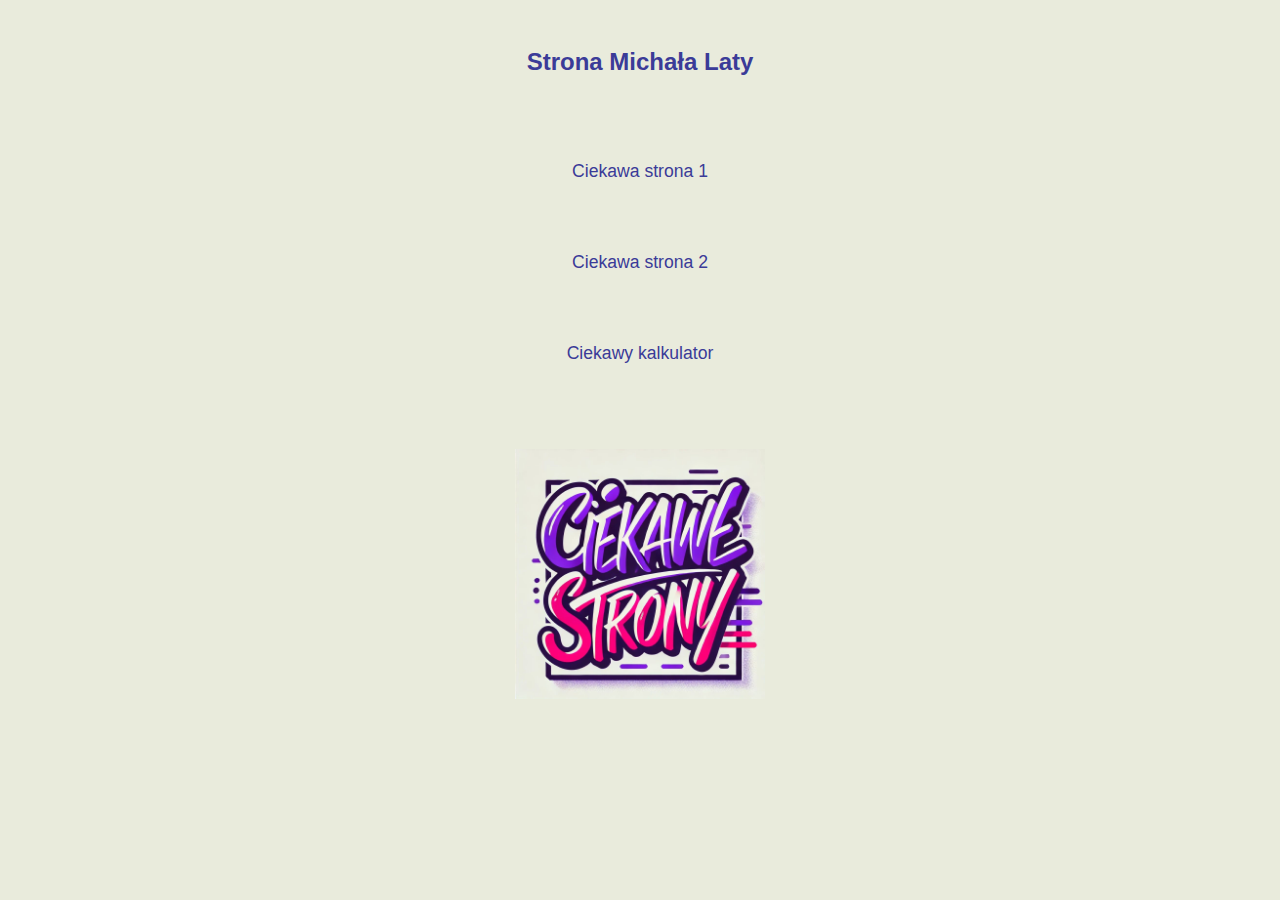
==== index.html @ f5cca66f "New calculator" ====
<!DOCTYPE html>
<html>

<head>
	<meta charset="UTF-8">
	<title>Michał Lata</title>
	<link rel="stylesheet" href="styles.css">
	<style>
		body {
			font-size: 1em
		}
	</style>
</head>

<body>
	<div class="container">
		<h2 class="header">Strona Michała Laty</h2>
		<div class="content-grid-vertical">
			<div class="content-item" style="border: 0px;box-shadow: 0px 0px 0px; margin-top: 40px; padding: 5px;">
				<a href="pages/page1.html" class="back-link">Ciekawa strona 1</a>
			</div>	
			<div class="content-item" style="border: 0px;box-shadow: 0px 0px 0px; padding: 5px">
				<a href="pages/page2.html" class="back-link">Ciekawa strona 2</a>
			</div>
			<div class="content-item" style="border: 0px;box-shadow: 0px 0px 0px; padding: 5px">
				<a href="pages/page3.html" class="back-link">Ciekawy kalkulator</a>
			</div>
			<div class="footer-image">
				<img src="images/ciekawastrona.jpg">
			</div>
		</div>
	</div>
</body>

</html>
---- styles.css ----
body {
    background-color: #E9EBDC;
    font-family: Arial, sans-serif;
    font-size: 0.9em;
}

.container {
    width: 80%;
    margin: 0 auto;
    padding: 20px;
}

.header {
    color: #3B3B98;
    text-align: center;
    margin-left: auto;
    margin-right: auto;
}

.content-grid {
    display: grid;
    grid-template-columns: 1fr 1fr 1fr 1fr;
    gap: 20px;
    margin-top: 20px;
}

.content-grid-vertical {
    display: flex;
    flex-direction: column;
    gap: 20px;
    margin-top: 20px;
}

.content-item {
    background-color: #E9EBDC;
    padding: 15px;
    border: 1px solid #6C3483;
    box-shadow: 2px 2px 5px rgba(0, 0, 0, 0.1);
}

.inner-grid {
    display: grid;
    grid-template-columns: 4fr 4fr 4fr;
    gap: 20px;
    margin-top: 20px;
}

.images-grid {
    display: grid;
    grid-template-columns: 1fr 1fr 1fr 1fr;
    gap: 20px;
    margin-top: 20px;
}

.image-item {
    text-align: center;
    margin-left: auto;
    margin-right: auto;
}

.image-item img {
    width: 100%;
    height: auto;
    max-width: 416px;
}

.back-link {
    display: block;
    width: fit-content;
    margin: 20px auto;
    text-align: center;
    margin-left: auto;
    margin-right: auto;
    font-size: 1.1em;
    color: #3B3B98;
    text-decoration: none;
}

.back-link:hover {
    text-decoration: underline;
}

.footer-image {
    margin: 20px auto;
    margin-top: 40px;
    margin-left: auto;
    margin-right: auto;
}

.footer-image img {
    width: 100%;
    height: auto;
    max-width: 250px;
}

.form-container {
    max-width: 500px;
    margin: 0 auto;
    padding: 15px;
    background-color: #E9EBDC;
    border: 1px solid #6C3483;
    box-shadow: 2px 2px 5px rgba(0, 0, 0, 0.1);
}

.form-group {
    display: flex;
    align-items: center;
    margin-bottom: 10px;
}

.form-group label {
    width: 130px;
    font-weight: bold;
}

.form-group input[type="text"],
.form-group input[type="date"],
.form-group input[type="password"] {
    flex-grow: 1;
    padding: 8px;
    border: 1px solid #ccc;
    border-radius: 4px;
    width: calc(100% - 140px);
}

.radio-group {
    display: flex;
    flex-direction: row;
    gap: 5px;
    align-items: center;
}

.form-submit {
    text-align: center;
    margin-top: 15px;
}

.form-submit input[type="submit"] {
    padding: 8px 16px;
    background-color: #3B3B98;
    color: #fff;
    border: none;
    border-radius: 4px;
    cursor: pointer;
}

.form-submit input[type="submit"]:hover {
    background-color: #2C2C82;
}

.calculator {
    max-width: 400px;
    margin: 50px auto;
    padding: 20px;
    background-color: #E9EBDC;
    border: 1px solid #6C3483;
    box-shadow: 2px 2px 5px rgba(0, 0, 0, 0.1);
    display: grid;
    grid-template-columns: auto 1fr;
    gap: 10px;
    align-items: center;
}

.display {
    padding: 10px;
    font-size: 1.5em;
    text-align: right;
    border: 1px solid #ccc;
    border-radius: 4px;
    height: 60px;
}

.buttons {
    display: grid;
    grid-template-columns: repeat(4, 1fr);
    gap: 10px;
    grid-column: span 2;
}

.button {
    padding: 20px;
    font-size: 1.2em;
    background-color: #3B3B98;
    color: #fff;
    border: none;
    border-radius: 4px;
    cursor: pointer;
}

.button:hover {
    background-color: #2C2C82;
}

.clear-button {
    height: 100%;
    padding: 0 15px;
    font-size: 1.2em;
    background-color: #FF007F;
    color: #fff;
    border: none;
    border-radius: 4px;
    cursor: pointer;
    align-self: start;
}

.clear-button:hover {
    background-color: #E60073;
}
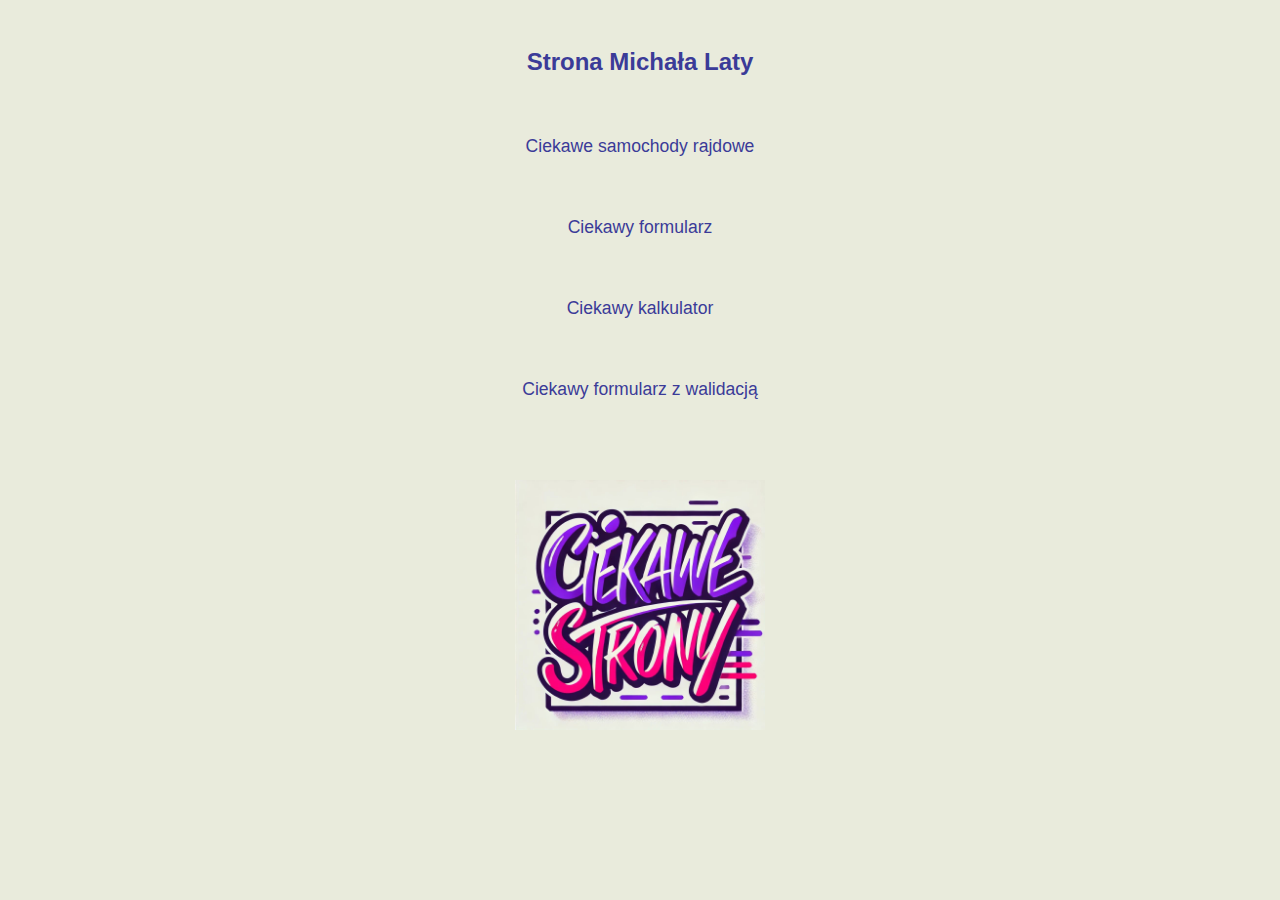
==== commit 72156e62: "Created new form with regex validation" ====
--- a/index.html
+++ b/index.html
@@ -16,14 +16,17 @@
 	<div class="container">
 		<h2 class="header">Strona Michała Laty</h2>
 		<div class="content-grid-vertical">
-			<div class="content-item" style="border: 0px;box-shadow: 0px 0px 0px; margin-top: 40px; padding: 5px;">
-				<a href="pages/page1.html" class="back-link">Ciekawa strona 1</a>
+			<div class="content-item" style="border: 0px;box-shadow: 0px 0px 0px; margin-top: 20px; padding: 0px;">
+				<a href="pages/page1.html" class="back-link">Ciekawe samochody rajdowe</a>
 			</div>	
-			<div class="content-item" style="border: 0px;box-shadow: 0px 0px 0px; padding: 5px">
-				<a href="pages/page2.html" class="back-link">Ciekawa strona 2</a>
+			<div class="content-item" style="border: 0px;box-shadow: 0px 0px 0px; padding: 0px">
+				<a href="pages/page2.html" class="back-link">Ciekawy formularz</a>
 			</div>
-			<div class="content-item" style="border: 0px;box-shadow: 0px 0px 0px; padding: 5px">
+			<div class="content-item" style="border: 0px;box-shadow: 0px 0px 0px; padding: 0px">
 				<a href="pages/page3.html" class="back-link">Ciekawy kalkulator</a>
+			</div>
+			<div class="content-item" style="border: 0px;box-shadow: 0px 0px 0px; padding: 0px; margin-bottom: 0px;">
+				<a href="pages/page4.html" class="back-link">Ciekawy formularz z walidacją</a>
 			</div>
 			<div class="footer-image">
 				<img src="images/ciekawastrona.jpg">
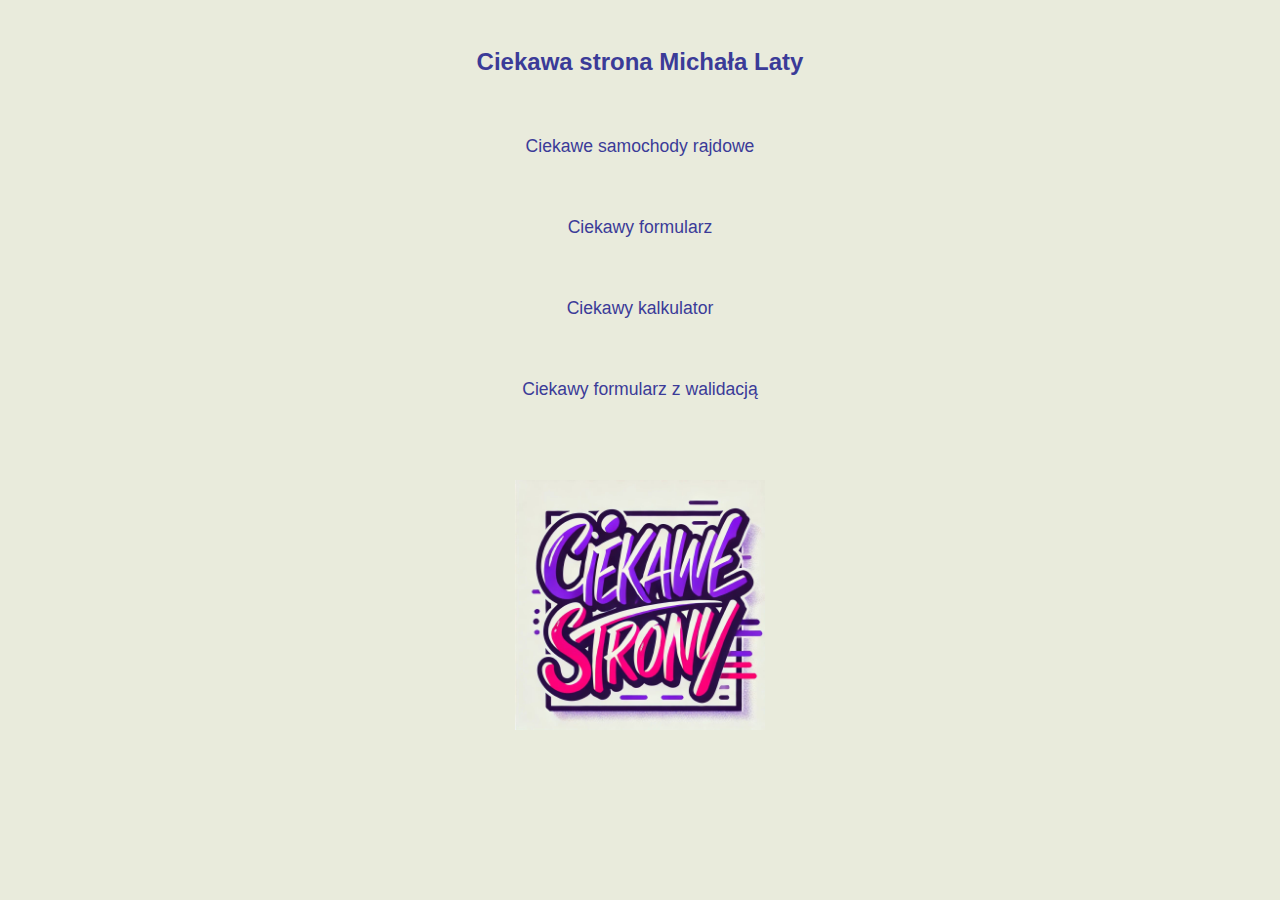
==== commit 7b892d0f: "Created new form with regex validation #2 minor tweaks" ====
--- a/index.html
+++ b/index.html
@@ -14,7 +14,7 @@
 
 <body>
 	<div class="container">
-		<h2 class="header">Strona Michała Laty</h2>
+		<h2 class="header">Ciekawa strona Michała Laty</h2>
 		<div class="content-grid-vertical">
 			<div class="content-item" style="border: 0px;box-shadow: 0px 0px 0px; margin-top: 20px; padding: 0px;">
 				<a href="pages/page1.html" class="back-link">Ciekawe samochody rajdowe</a>
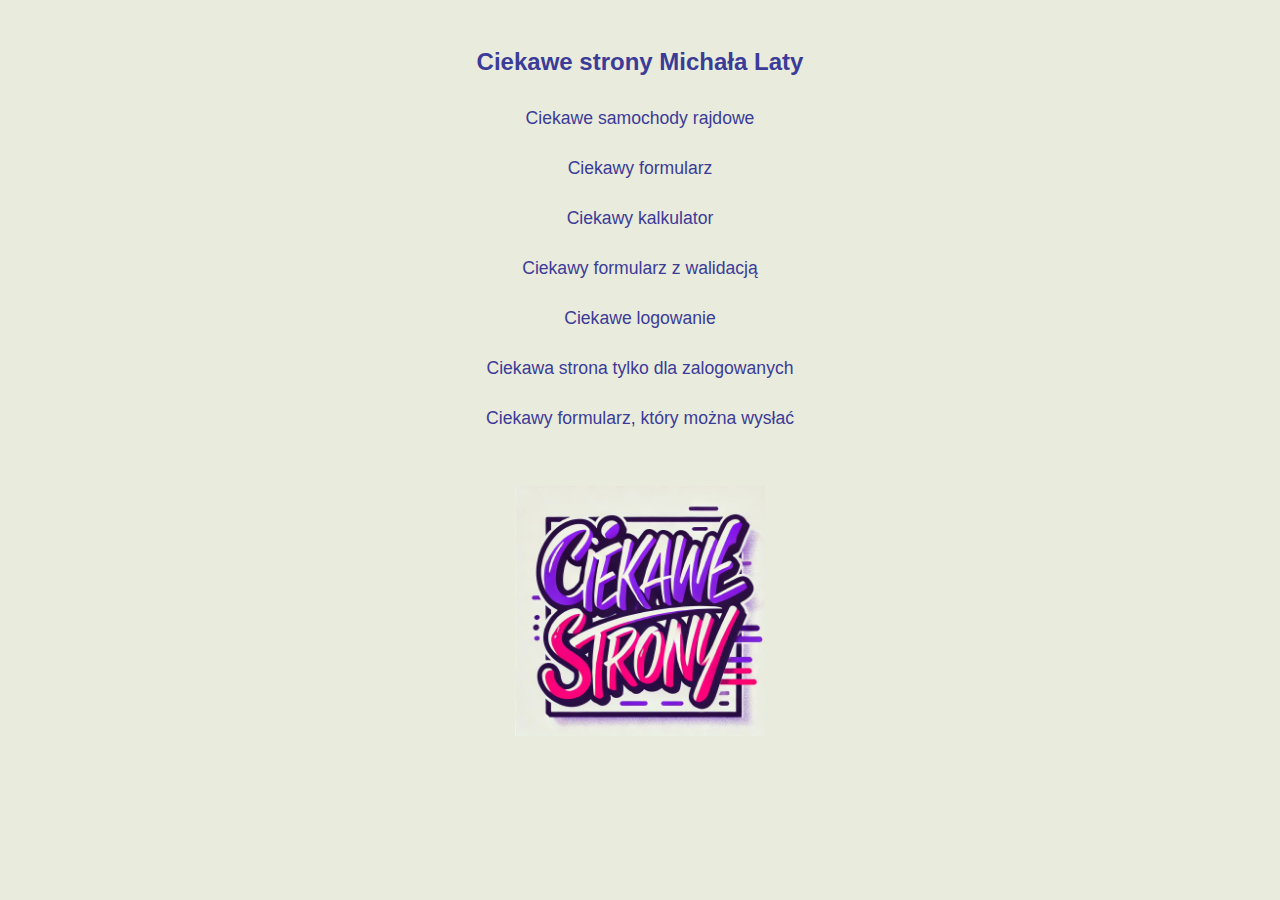
==== commit 978e025b: "Added php to process the form" ====
--- a/index.html
+++ b/index.html
@@ -14,19 +14,28 @@
 
 <body>
 	<div class="container">
-		<h2 class="header">Ciekawa strona Michała Laty</h2>
-		<div class="content-grid-vertical">
-			<div class="content-item" style="border: 0px;box-shadow: 0px 0px 0px; margin-top: 20px; padding: 0px;">
-				<a href="pages/page1.html" class="back-link">Ciekawe samochody rajdowe</a>
+		<h2 class="header">Ciekawe strony Michała Laty</h2>
+		<div class="content-grid-vertical-index">
+			<div class="content-item" style="border: 0px;box-shadow: 0px 0px 0px; padding: 0px;">
+				<a href="pages/page1.html" class="back-link-index">Ciekawe samochody rajdowe</a>
 			</div>	
-			<div class="content-item" style="border: 0px;box-shadow: 0px 0px 0px; padding: 0px">
-				<a href="pages/page2.html" class="back-link">Ciekawy formularz</a>
+			<div class="content-item" style="border: 0px;box-shadow: 0px 0px 0px; padding: 0px;">
+				<a href="pages/page2.html" class="back-link-index">Ciekawy formularz</a>
 			</div>
-			<div class="content-item" style="border: 0px;box-shadow: 0px 0px 0px; padding: 0px">
-				<a href="pages/page3.html" class="back-link">Ciekawy kalkulator</a>
+			<div class="content-item" style="border: 0px;box-shadow: 0px 0px 0px; padding: 0px;">
+				<a href="pages/page3.html" class="back-link-index">Ciekawy kalkulator</a>
 			</div>
-			<div class="content-item" style="border: 0px;box-shadow: 0px 0px 0px; padding: 0px; margin-bottom: 0px;">
-				<a href="pages/page4.html" class="back-link">Ciekawy formularz z walidacją</a>
+			<div class="content-item" style="border: 0px;box-shadow: 0px 0px 0px; padding: 0px;">
+				<a href="pages/page4.html" class="back-link-index">Ciekawy formularz z walidacją</a>
+			</div>
+			<div class="content-item" style="border: 0px;box-shadow: 0px 0px 0px; padding: 0px;">
+				<a href="pages/page5.html" class="back-link-index">Ciekawe logowanie</a>
+			</div>
+			<div class="content-item" style="border: 0px;box-shadow: 0px 0px 0px; padding: 0px;">
+				<a href="pages/page6.html" class="back-link-index">Ciekawa strona tylko dla zalogowanych</a>
+			</div>
+			<div class="content-item" style="border: 0px;box-shadow: 0px 0px 0px; padding: 0px;">
+				<a href="pages/page7.html" class="back-link-index">Ciekawy formularz, który można wysłać</a>
 			</div>
 			<div class="footer-image">
 				<img src="images/ciekawastrona.jpg">
--- a/styles.css
+++ b/styles.css
@@ -31,6 +31,13 @@
     margin-top: 20px;
 }
 
+.content-grid-vertical-index {
+    display: flex;
+    flex-direction: column;
+    gap: 5px;
+    margin: 5px;
+}
+
 .content-item {
     background-color: #E9EBDC;
     padding: 15px;
@@ -77,6 +84,23 @@
 }
 
 .back-link:hover {
+    text-decoration: underline;
+}
+
+.back-link-index {
+    display: block;
+    width: fit-content;
+    margin: 12px auto;
+    text-align: center;
+    margin-left: auto;
+    margin-right: auto;
+    font-size: 1.1em;
+    color: #3B3B98;
+    text-decoration: none;
+}
+
+
+.back-link-index:hover {
     text-decoration: underline;
 }
 
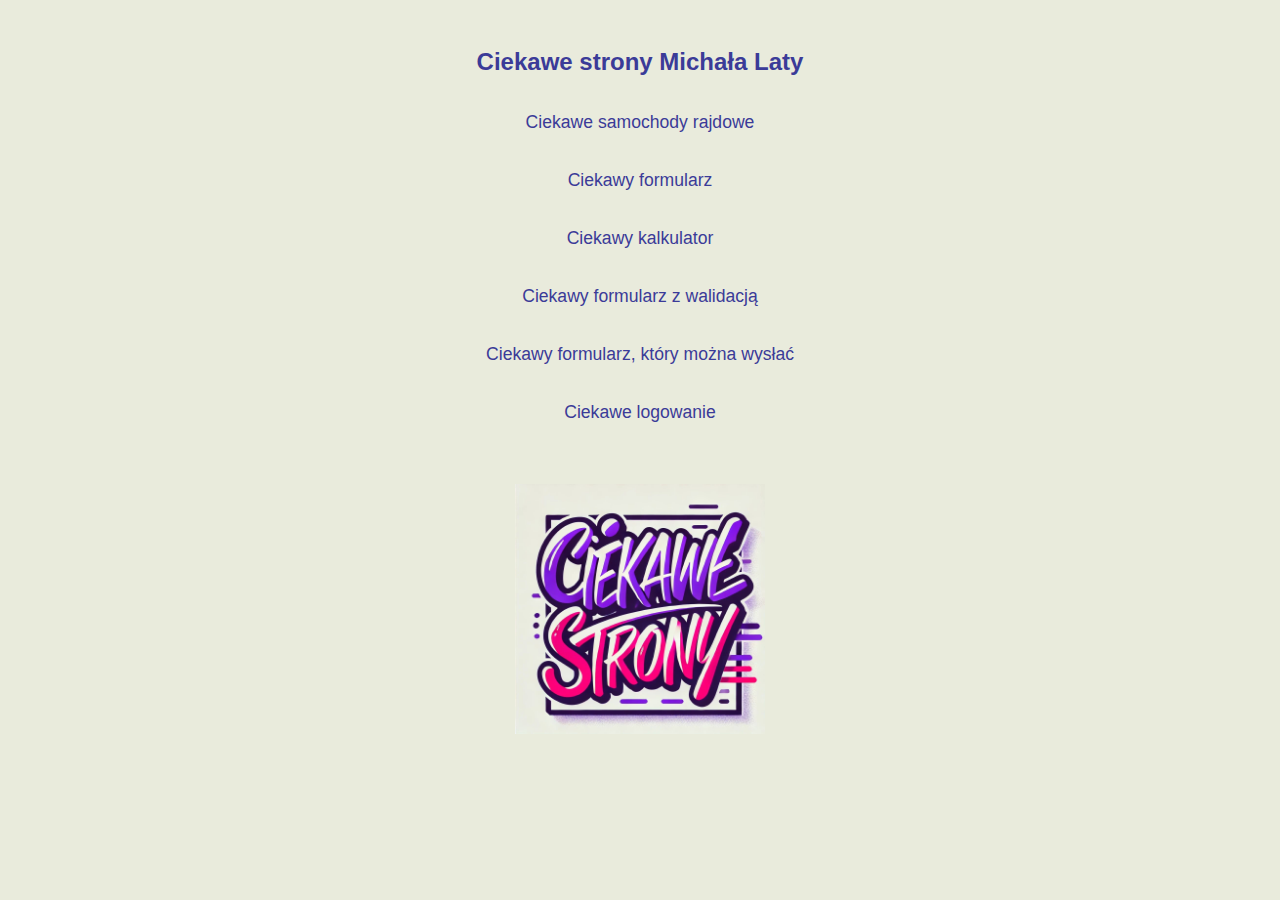
==== commit bae19acc: "Added logging mechanism" ====
--- a/index.html
+++ b/index.html
@@ -17,25 +17,22 @@
 		<h2 class="header">Ciekawe strony Michała Laty</h2>
 		<div class="content-grid-vertical-index">
 			<div class="content-item" style="border: 0px;box-shadow: 0px 0px 0px; padding: 0px;">
-				<a href="pages/page1.html" class="back-link-index">Ciekawe samochody rajdowe</a>
+				<a href="pages/page1.php" class="back-link-index">Ciekawe samochody rajdowe</a>
 			</div>	
 			<div class="content-item" style="border: 0px;box-shadow: 0px 0px 0px; padding: 0px;">
-				<a href="pages/page2.html" class="back-link-index">Ciekawy formularz</a>
+				<a href="pages/page2.php" class="back-link-index">Ciekawy formularz</a>
 			</div>
 			<div class="content-item" style="border: 0px;box-shadow: 0px 0px 0px; padding: 0px;">
-				<a href="pages/page3.html" class="back-link-index">Ciekawy kalkulator</a>
+				<a href="pages/page3.php" class="back-link-index">Ciekawy kalkulator</a>
 			</div>
 			<div class="content-item" style="border: 0px;box-shadow: 0px 0px 0px; padding: 0px;">
-				<a href="pages/page4.html" class="back-link-index">Ciekawy formularz z walidacją</a>
+				<a href="pages/page4.php" class="back-link-index">Ciekawy formularz z walidacją</a>
 			</div>
 			<div class="content-item" style="border: 0px;box-shadow: 0px 0px 0px; padding: 0px;">
-				<a href="pages/page5.html" class="back-link-index">Ciekawe logowanie</a>
+				<a href="pages/page5.php" class="back-link-index">Ciekawy formularz, który można wysłać</a>
 			</div>
 			<div class="content-item" style="border: 0px;box-shadow: 0px 0px 0px; padding: 0px;">
-				<a href="pages/page6.html" class="back-link-index">Ciekawa strona tylko dla zalogowanych</a>
-			</div>
-			<div class="content-item" style="border: 0px;box-shadow: 0px 0px 0px; padding: 0px;">
-				<a href="pages/page7.html" class="back-link-index">Ciekawy formularz, który można wysłać</a>
+				<a href="pages/login.php" class="back-link-index">Ciekawe logowanie</a>
 			</div>
 			<div class="footer-image">
 				<img src="images/ciekawastrona.jpg">
--- a/styles.css
+++ b/styles.css
@@ -90,7 +90,7 @@
 .back-link-index {
     display: block;
     width: fit-content;
-    margin: 12px auto;
+    margin: 16px auto;
     text-align: center;
     margin-left: auto;
     margin-right: auto;
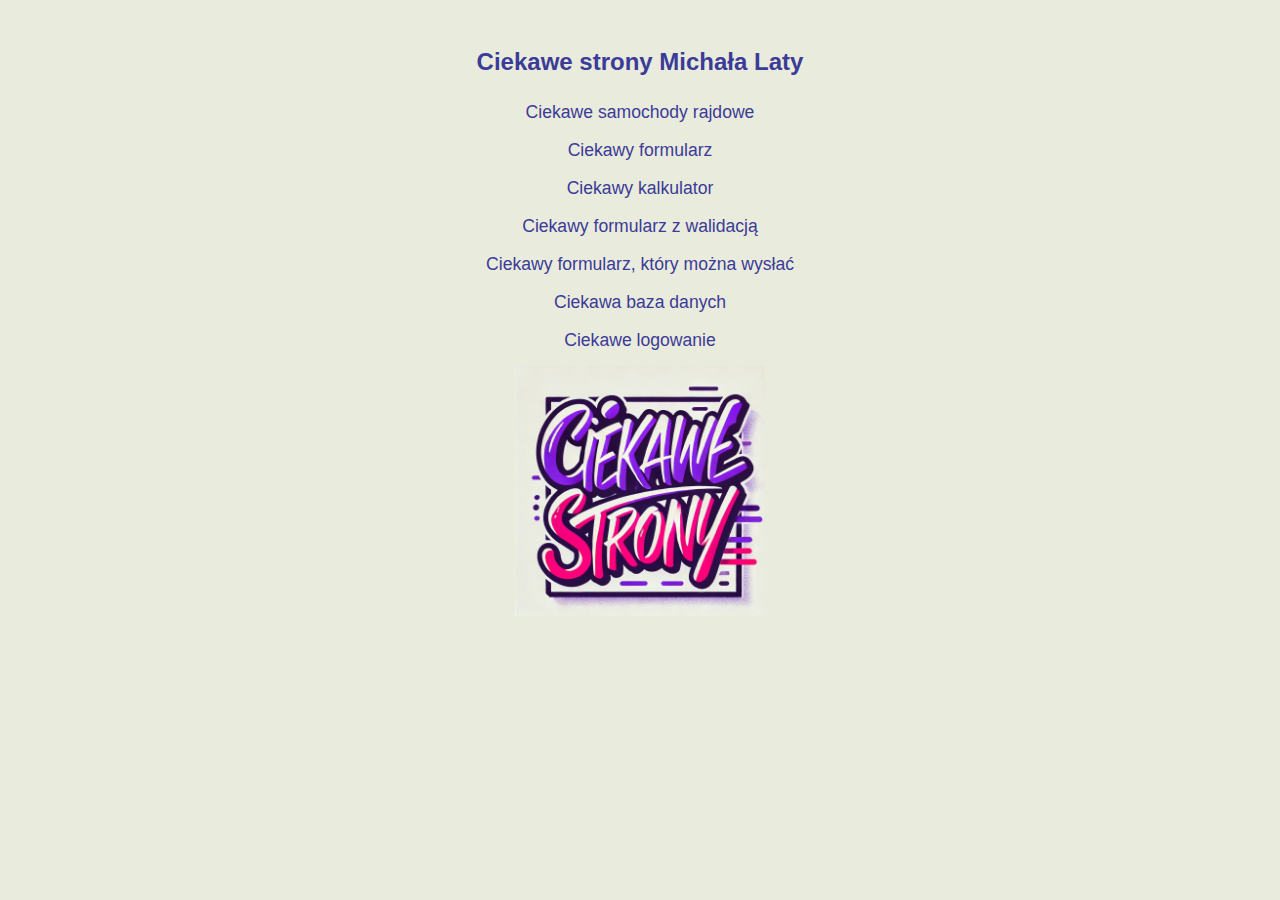
==== commit ae248292: "Created database management page and login system rework" ====
--- a/index.html
+++ b/index.html
@@ -32,9 +32,12 @@
 				<a href="pages/page5.php" class="back-link-index">Ciekawy formularz, który można wysłać</a>
 			</div>
 			<div class="content-item" style="border: 0px;box-shadow: 0px 0px 0px; padding: 0px;">
+				<a href="pages/page6.php" class="back-link-index">Ciekawa baza danych</a>
+			</div>
+			<div class="content-item" style="border: 0px;box-shadow: 0px 0px 0px; padding: 0px;">
 				<a href="pages/login.php" class="back-link-index">Ciekawe logowanie</a>
 			</div>
-			<div class="footer-image">
+			<div class="footer-image" style="margin: 4px auto">
 				<img src="images/ciekawastrona.jpg">
 			</div>
 		</div>
--- a/styles.css
+++ b/styles.css
@@ -90,7 +90,7 @@
 .back-link-index {
     display: block;
     width: fit-content;
-    margin: 16px auto;
+    margin: 6px auto;
     text-align: center;
     margin-left: auto;
     margin-right: auto;
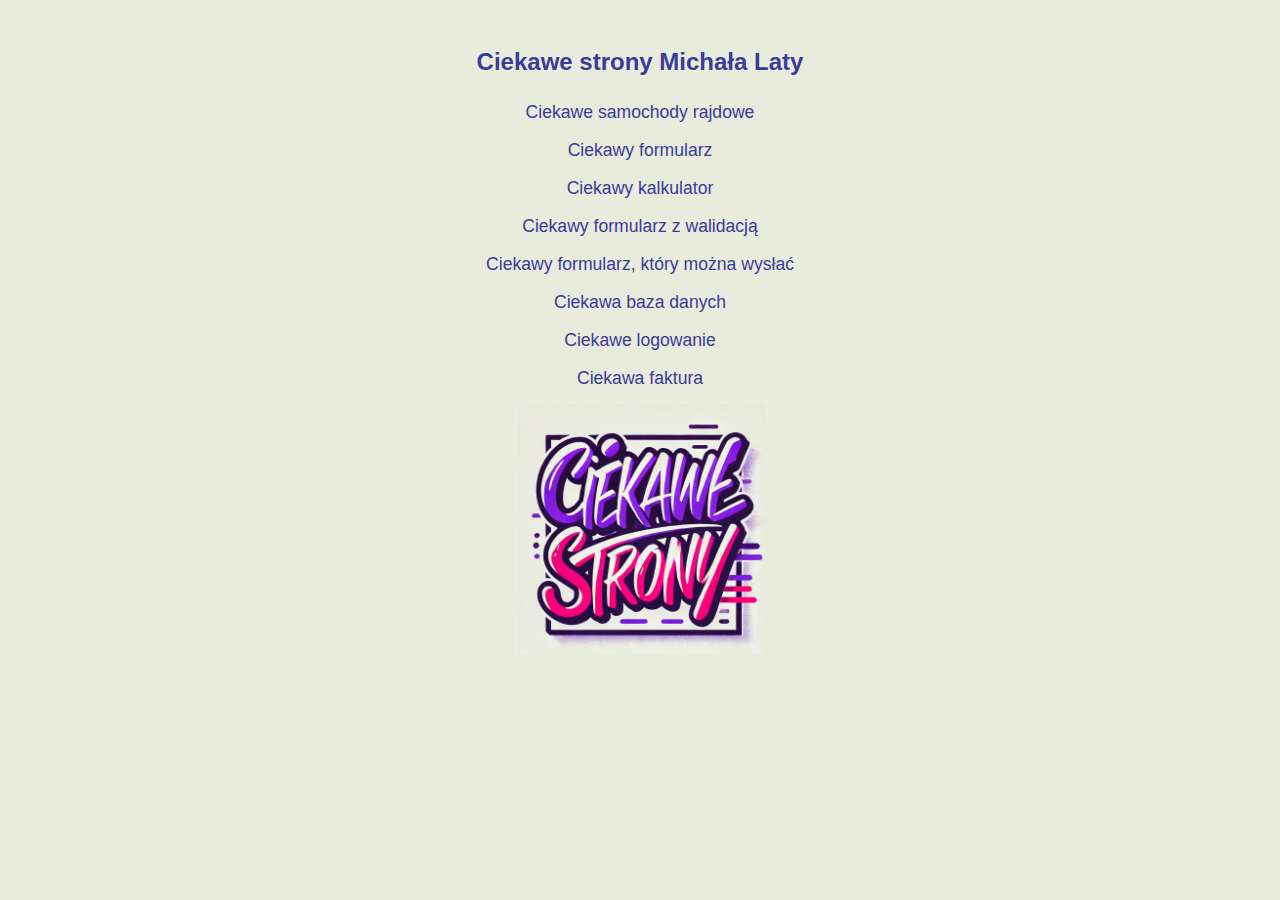
==== commit 5776c514: "Created invoice.xml and invoice.xsl" ====
--- a/index.html
+++ b/index.html
@@ -37,6 +37,9 @@
 			<div class="content-item" style="border: 0px;box-shadow: 0px 0px 0px; padding: 0px;">
 				<a href="pages/login.php" class="back-link-index">Ciekawe logowanie</a>
 			</div>
+			<div class="content-item" style="border: 0px;box-shadow: 0px 0px 0px; padding: 0px;">
+				<a href="pages/invoice.xml" class="back-link-index">Ciekawa faktura</a>
+			</div>
 			<div class="footer-image" style="margin: 4px auto">
 				<img src="images/ciekawastrona.jpg">
 			</div>
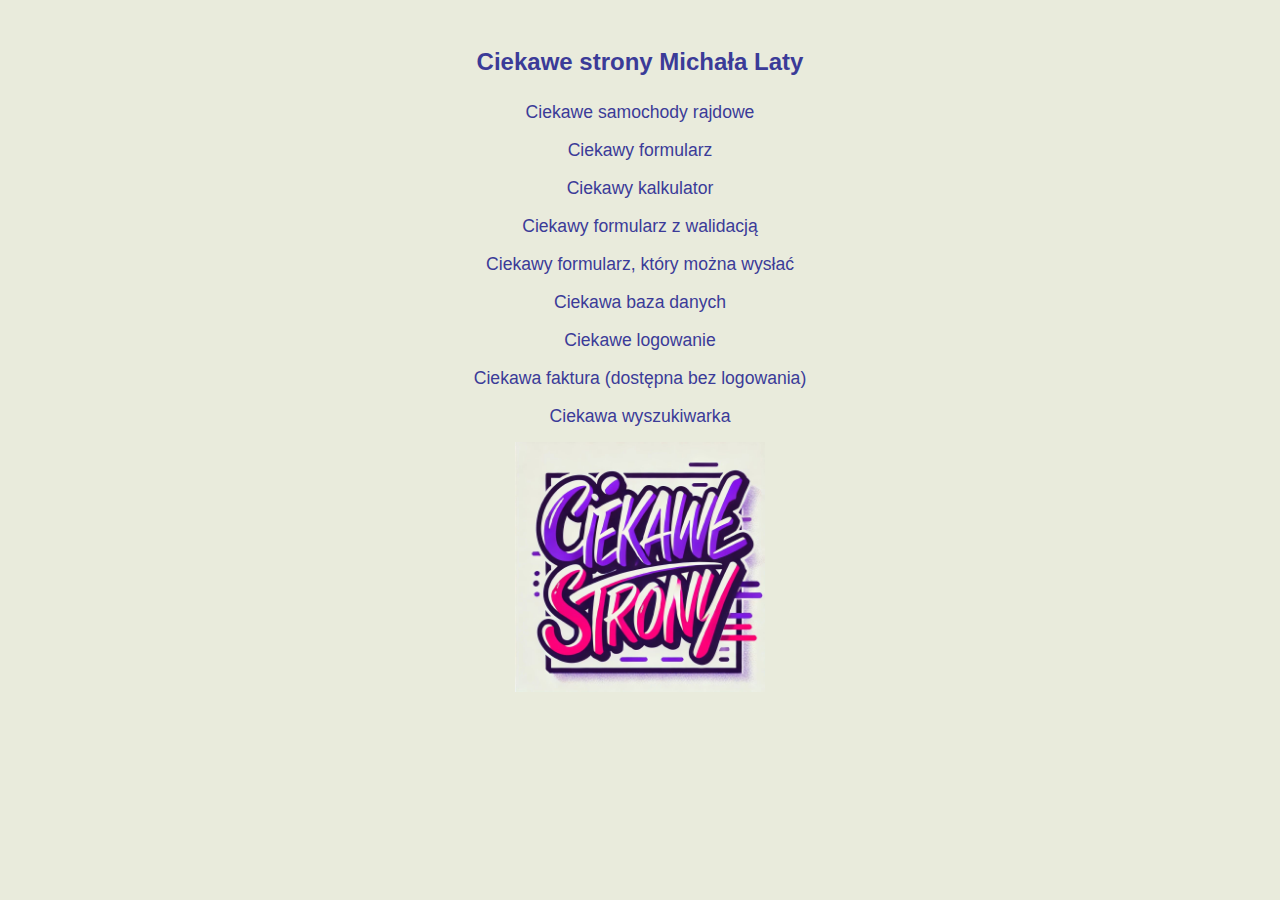
==== commit 5e463f15: "Added AJAX page" ====
--- a/index.html
+++ b/index.html
@@ -38,7 +38,10 @@
 				<a href="pages/login.php" class="back-link-index">Ciekawe logowanie</a>
 			</div>
 			<div class="content-item" style="border: 0px;box-shadow: 0px 0px 0px; padding: 0px;">
-				<a href="pages/invoice.xml" class="back-link-index">Ciekawa faktura</a>
+				<a href="pages/invoice.xml" class="back-link-index">Ciekawa faktura (dostępna bez logowania)</a>
+			</div>
+			<div class="content-item" style="border: 0px;box-shadow: 0px 0px 0px; padding: 0px;">
+				<a href="pages/page7.php" class="back-link-index">Ciekawa wyszukiwarka</a>
 			</div>
 			<div class="footer-image" style="margin: 4px auto">
 				<img src="images/ciekawastrona.jpg">
